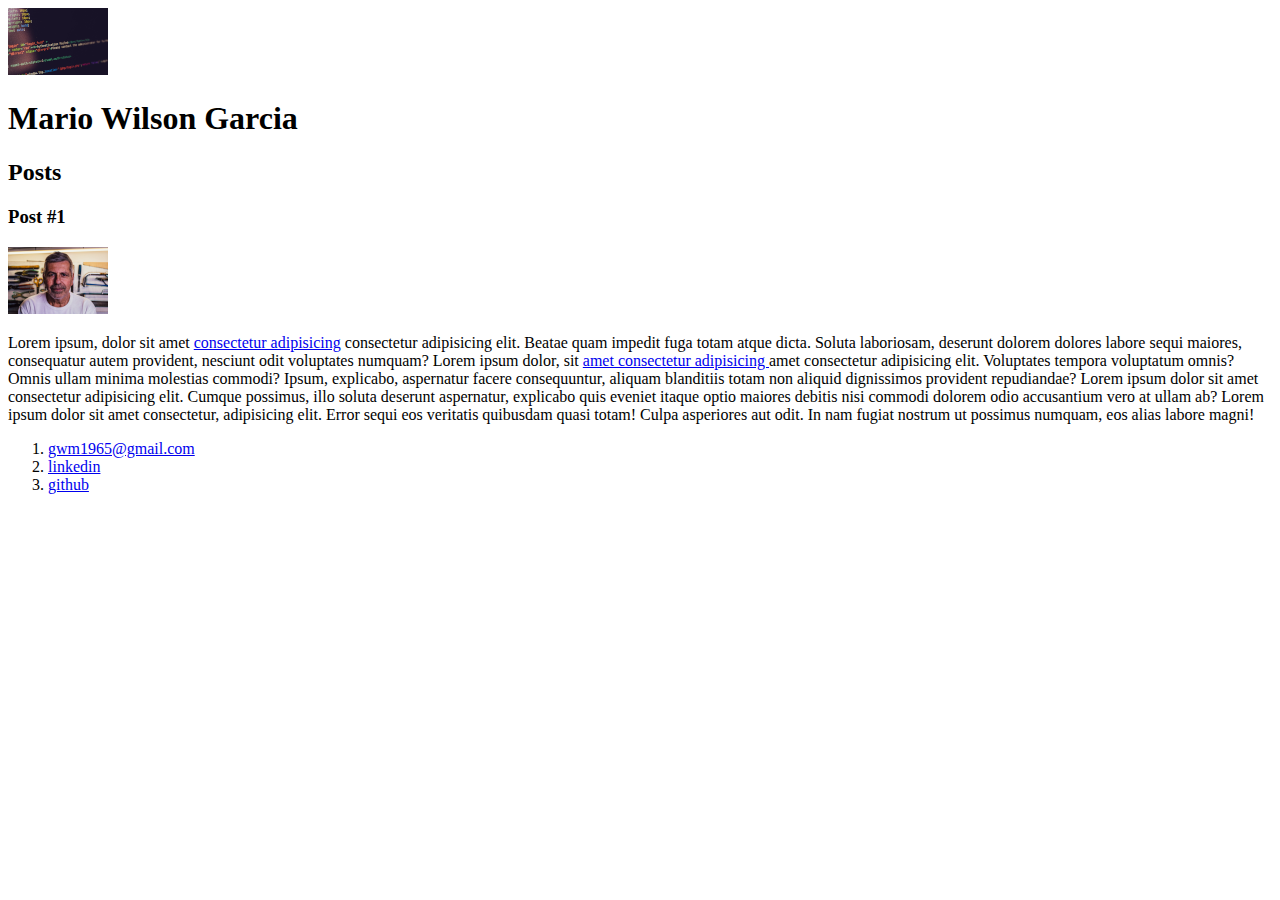
==== index.html @ ae9680a3 "terça feira 15-06-2022" ====
<!DOCTYPE html>
<html lang="pt-br">
<head>
    <meta charset="UTF-8">
    <meta http-equiv="X-UA-Compatible" content="IE=edge">
    <meta name="viewport" content="width=device-width, initial-scale=1.0">
    <title>Mario Garcia Site</title>
</head>
<body>
    <header>
        <img src="pexels-markus-spiske-6212801.png" alt="Foto Markus Spiske">
        <h1>Mario Wilson Garcia</h1>
    </header>
    <section>
        <header>
            <h2>Posts</h2>
        </header>
        <article>
            <header>
                <h3>Post #1</h3>
                <img src="pexels-juan-pablo-serrano-arenas-1139743.png" alt="Editor de código contendo html foto de juan-pablo-serrano-arenas  ">
                <p>Lorem ipsum, dolor sit amet   <a href="https://github.com/gwm1965" target="_blank">consectetur adipisicing</a> consectetur adipisicing elit. Beatae quam impedit fuga totam atque dicta. Soluta laboriosam, deserunt dolorem dolores labore sequi maiores, consequatur autem provident, nesciunt odit voluptates numquam?
                    Lorem ipsum dolor, sit <a href="mailto:gwm1965@gmail.com">amet consectetur adipisicing </a> amet consectetur adipisicing elit. Voluptates tempora voluptatum omnis? Omnis ullam minima molestias commodi? Ipsum, explicabo, aspernatur facere consequuntur, aliquam blanditiis totam non aliquid dignissimos provident repudiandae?
                    Lorem ipsum dolor sit amet consectetur adipisicing elit. Cumque possimus, illo soluta deserunt aspernatur, explicabo quis eveniet itaque optio maiores debitis nisi commodi dolorem odio accusantium vero at ullam ab?
                    Lorem ipsum dolor sit amet consectetur, adipisicing elit. Error sequi eos veritatis quibusdam quasi totam! Culpa asperiores aut odit. In nam fugiat nostrum ut possimus numquam, eos alias labore magni!
                </p>
            </header>
        </article>
    </section>
    <footer>
        <ol>
            <li>
                 <a href="mailto:gwm1965@gmail.com">gwm1965@gmail.com</a>
            </li>
            <li>
                <a href="https://www.linkedin.com/in/mario-wilson-garcia-13947512/" target="_blank">linkedin</a>
            </li>
            <li>
                <a href="https://github.com/gwm1965" target="_blank">github</a>
            </li>

        </ol>
    </footer>

    
    
</body>
</html>
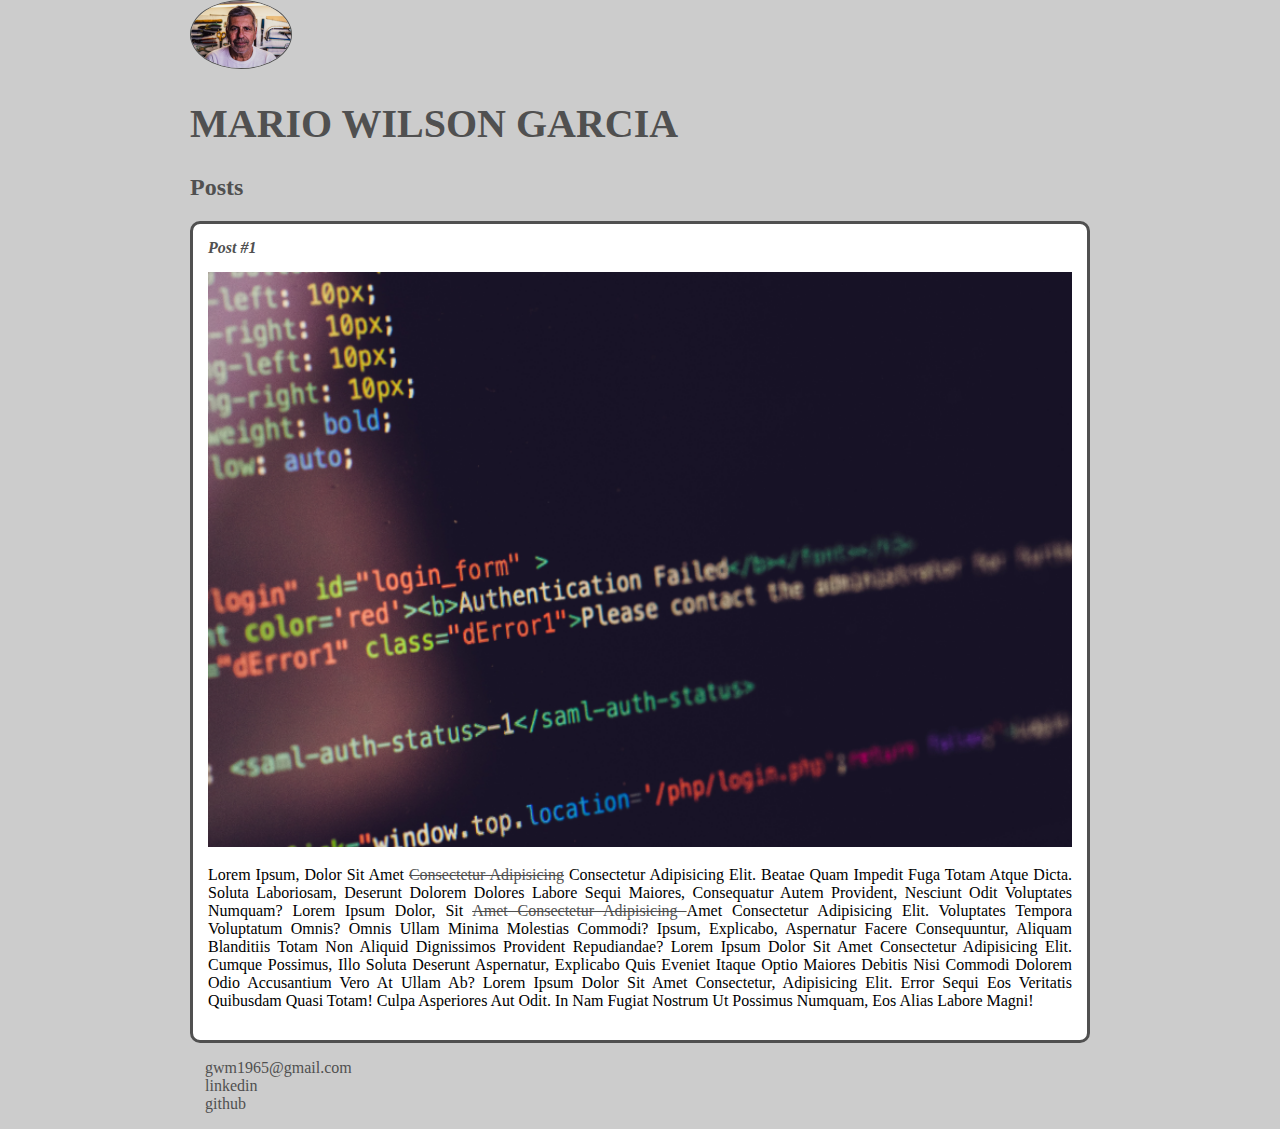
==== commit fa5ff3e2: "aula finalizada" ====
--- a/index.html
+++ b/index.html
@@ -5,21 +5,22 @@
     <meta http-equiv="X-UA-Compatible" content="IE=edge">
     <meta name="viewport" content="width=device-width, initial-scale=1.0">
     <title>Mario Garcia Site</title>
+    <link rel="stylesheet" href="style.css">
 </head>
 <body>
     <header>
-        <img src="pexels-markus-spiske-6212801.png" alt="Foto Markus Spiske">
-        <h1>Mario Wilson Garcia</h1>
+        <img src="pexels-juan-pablo-serrano-arenas-1139743.png" alt="Foto Markus Spiske" class="foto">
+        <h1 id="title">Mario Wilson Garcia</h1>
     </header>
     <section>
         <header>
-            <h2>Posts</h2>
+            <h2 class="subtitle">Posts</h2>
         </header>
-        <article>
+        <article class="post">
             <header>
-                <h3>Post #1</h3>
-                <img src="pexels-juan-pablo-serrano-arenas-1139743.png" alt="Editor de código contendo html foto de juan-pablo-serrano-arenas  ">
-                <p>Lorem ipsum, dolor sit amet   <a href="https://github.com/gwm1965" target="_blank">consectetur adipisicing</a> consectetur adipisicing elit. Beatae quam impedit fuga totam atque dicta. Soluta laboriosam, deserunt dolorem dolores labore sequi maiores, consequatur autem provident, nesciunt odit voluptates numquam?
+                <h3 class="post_title">Post #1</h3>
+                <img src="pexels-markus-spiske-6212801_800x512.png" alt="Editor de código contendo html foto de juan-pablo-serrano-arenas  " class="post_imagem">
+                <p class="post_content">Lorem ipsum, dolor sit amet   <a href="https://github.com/gwm1965" target="_blank">consectetur adipisicing</a> consectetur adipisicing elit. Beatae quam impedit fuga totam atque dicta. Soluta laboriosam, deserunt dolorem dolores labore sequi maiores, consequatur autem provident, nesciunt odit voluptates numquam?
                     Lorem ipsum dolor, sit <a href="mailto:gwm1965@gmail.com">amet consectetur adipisicing </a> amet consectetur adipisicing elit. Voluptates tempora voluptatum omnis? Omnis ullam minima molestias commodi? Ipsum, explicabo, aspernatur facere consequuntur, aliquam blanditiis totam non aliquid dignissimos provident repudiandae?
                     Lorem ipsum dolor sit amet consectetur adipisicing elit. Cumque possimus, illo soluta deserunt aspernatur, explicabo quis eveniet itaque optio maiores debitis nisi commodi dolorem odio accusantium vero at ullam ab?
                     Lorem ipsum dolor sit amet consectetur, adipisicing elit. Error sequi eos veritatis quibusdam quasi totam! Culpa asperiores aut odit. In nam fugiat nostrum ut possimus numquam, eos alias labore magni!
@@ -28,7 +29,7 @@
         </article>
     </section>
     <footer>
-        <ol>
+        <ul class="contact_list">
             <li>
                  <a href="mailto:gwm1965@gmail.com">gwm1965@gmail.com</a>
             </li>
@@ -39,7 +40,7 @@
                 <a href="https://github.com/gwm1965" target="_blank">github</a>
             </li>
 
-        </ol>
+        </ul>
     </footer>
 
     
--- a/style.css
+++ b/style.css
@@ -0,0 +1,58 @@
+body {
+    background: rgb(204, 204, 204);
+    font-family: Verdana;
+    max-width: 900px;
+    margin: auto;
+}
+#title, .subtitle, .post_title {
+    color: #505050;
+}
+
+#title {
+    font-size: 40px;
+    text-transform: uppercase;
+}
+
+a {
+    text-decoration: line-through;
+    color: #505050;
+}
+.post_title {
+    font-size: 16px;
+    font-style: italic;
+    margin: 0;
+    margin-bottom:15px;
+}
+
+.foto {
+    border: 1px solid #505050;
+    border-radius: 50%;
+}
+.post {
+    background: white;
+    padding: 15px;
+    border: 3px solid #505050;
+    margin-bottom: 15px;
+    border-radius: 10px;
+}
+
+.post_content {
+    margin: 0;
+    margin-bottom: 15px;
+    text-transform: capitalize;
+    text-align:justify;
+}
+
+.post_imagem {
+    margin-bottom:15px;
+    width: 100%;
+}
+
+.contact_list {
+    list-style-type: none;
+    padding-left: 15px;
+}
+
+.contact_list li a {
+    text-decoration: none;
+}
